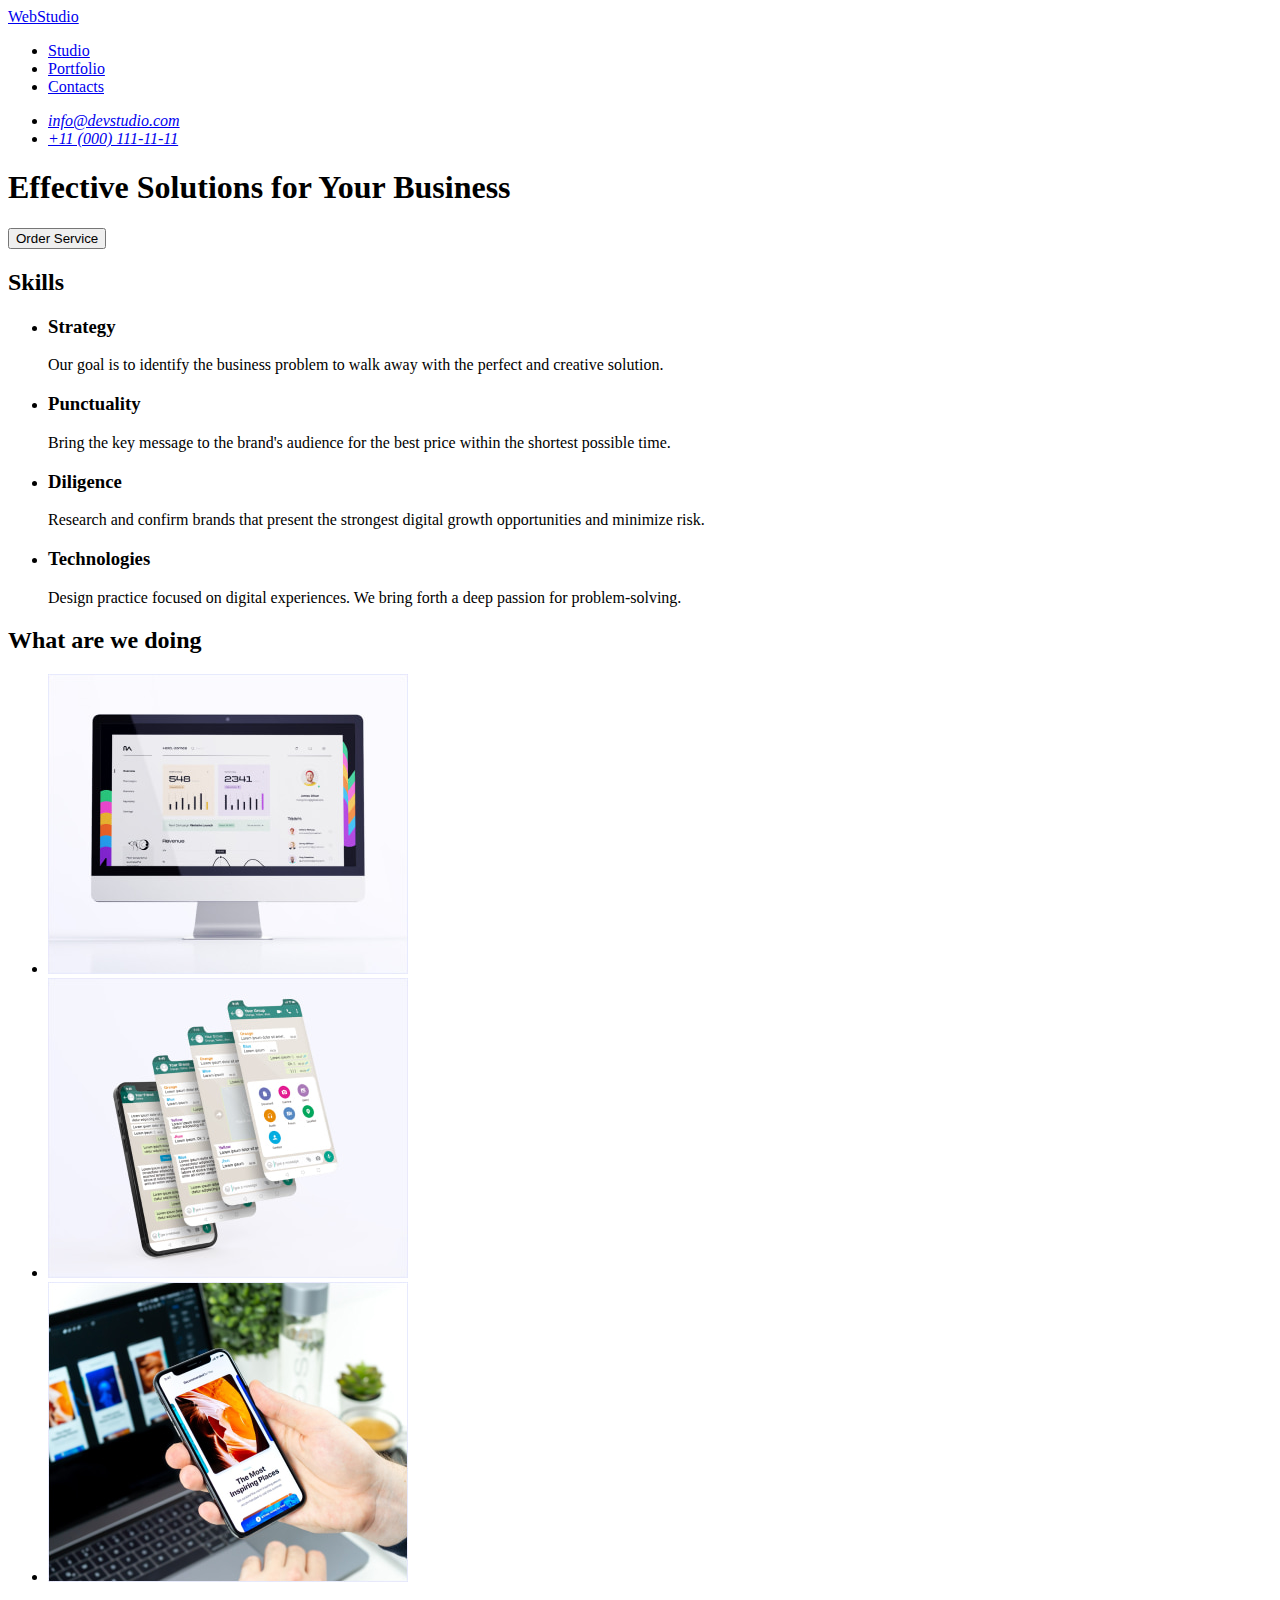
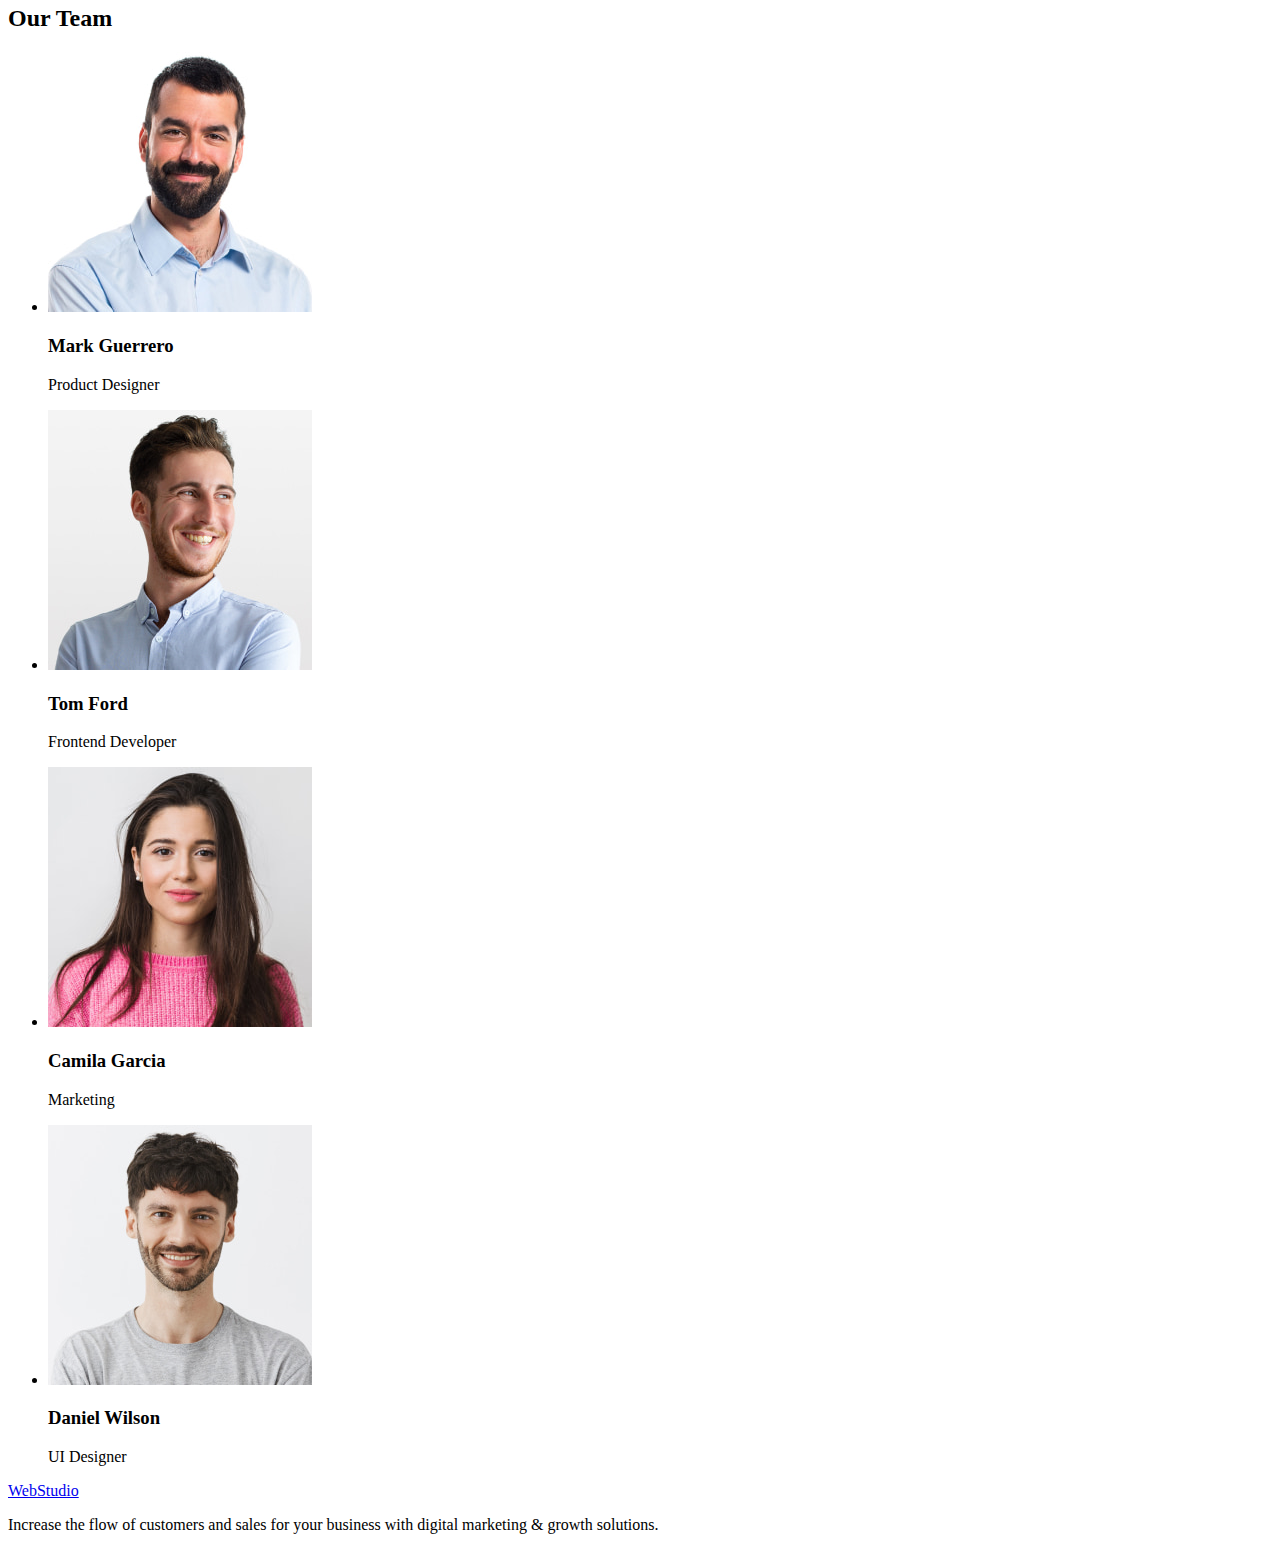
==== index.html @ 9add681d "Initial commit" ====
<!DOCTYPE html>
<html lang="en">
  <head>
    <meta charset="UTF-8" />
    <meta name="viewport" content="width=device-width, initial-scale=1.0" />
    <title>WebStudio</title>
  </head>
  <body>
    <!-- Шапка веб-сторінки -->
    <header>
      <!-- Menu nav -->

      <nav>
        <!-- Logo -->
        <a href="./index.html">WebStudio</a>

        <!-- Список навігації -->
        <ul>
          <li>
            <a href="#studio">Studio</a>
          </li>
          <li>
            <a href="#portfolio">Portfolio</a>
          </li>
          <li>
            <a href="#contacts">Contacts</a>
          </li>
        </ul>
      </nav>

      <!-- Contacts -->
      <address id="contacts">
        <ul>
          <li>
            <a href="mailto:info@devstudio.com">info@devstudio.com</a>
          </li>
          <li>
            <a href="tel:+110001111111">+11 (000) 111-11-11</a>
          </li>
        </ul>
      </address>
    </header>

    <!-- Основний контент -->

    <main>
      <!-- Секція 1-->
      <section>
        <h1 id="studio">Effective Solutions for Your Business</h1>
        <button type="button">Order Service</button>
      </section>

      <!-- Секція 2 -->
      <section>
        <h2>Skills</h2>
        <ul>
          <li>
            <h3>Strategy</h3>
            <p>
              Our goal is to identify the business problem to walk away with the
              perfect and creative solution.
            </p>
          </li>
          <li>
            <h3>Punctuality</h3>
            <p>
              Bring the key message to the brand's audience for the best price
              within the shortest possible time.
            </p>
          </li>
          <li>
            <h3>Diligence</h3>
            <p>
              Research and confirm brands that present the strongest digital
              growth opportunities and minimize risk.
            </p>
          </li>
          <li>
            <h3>Technologies</h3>
            <p>
              Design practice focused on digital experiences. We bring forth a
              deep passion for problem-solving.
            </p>
          </li>
        </ul>
      </section>

      <!-- Секція 3 -->
      <section>
        <h2 id="portfolio">What are we doing</h2>
        <ul>
          <li>
            <img
              src="./images/img-1.jpg"
              alt="Computer screen on a white background"
              width="360"
              height="300"
            />
          </li>
          <li>
            <img
              src="./images/img-2.jpg"
              alt="Mobile screen with multiple screen tabs"
              width="360"
              height="300"
            />
          </li>
          <li>
            <img
              src="./images/img-3.jpg"
              alt="Mobile phone screen on laptop background"
              width="360"
              height="300"
            />
          </li>
        </ul>
      </section>

      <!-- Секція 4 -->
      <section>
        <h2>Our Team</h2>
        <ul>
          <li>
            <img
              src="./images/Mark-Guerrero.jpg"
              alt="Mark Guerrero's photo"
              width="264"
              height="260"
            />
            <h3>Mark Guerrero</h3>
            <p>Product Designer</p>
          </li>
          <li>
            <img
              src="./images/Tom-Ford.jpg"
              alt="Tom Ford's photo"
              width="264"
              height="260"
            />
            <h3>Tom Ford</h3>
            <p>Frontend Developer</p>
          </li>
          <li>
            <img
              src="./images/Camila-Garcia.jpg"
              alt="Camila Garcia's photo"
              width="264"
              height="260"
            />
            <h3>Camila Garcia</h3>
            <p>Marketing</p>
          </li>
          <li>
            <img
              src="./images/Daniel-Wilson.jpg"
              alt="Daniel Wilson's photo"
              width="264"
              height="260"
            />
            <h3>Daniel Wilson</h3>
            <p>UI Designer</p>
          </li>
        </ul>
      </section>
    </main>

    <!-- Футер -->
    <footer>
      <a href="./index.html">WebStudio</a>
      <p>
        Increase the flow of customers and sales for your business with digital
        marketing & growth solutions.
      </p>
    </footer>
  </body>
</html>
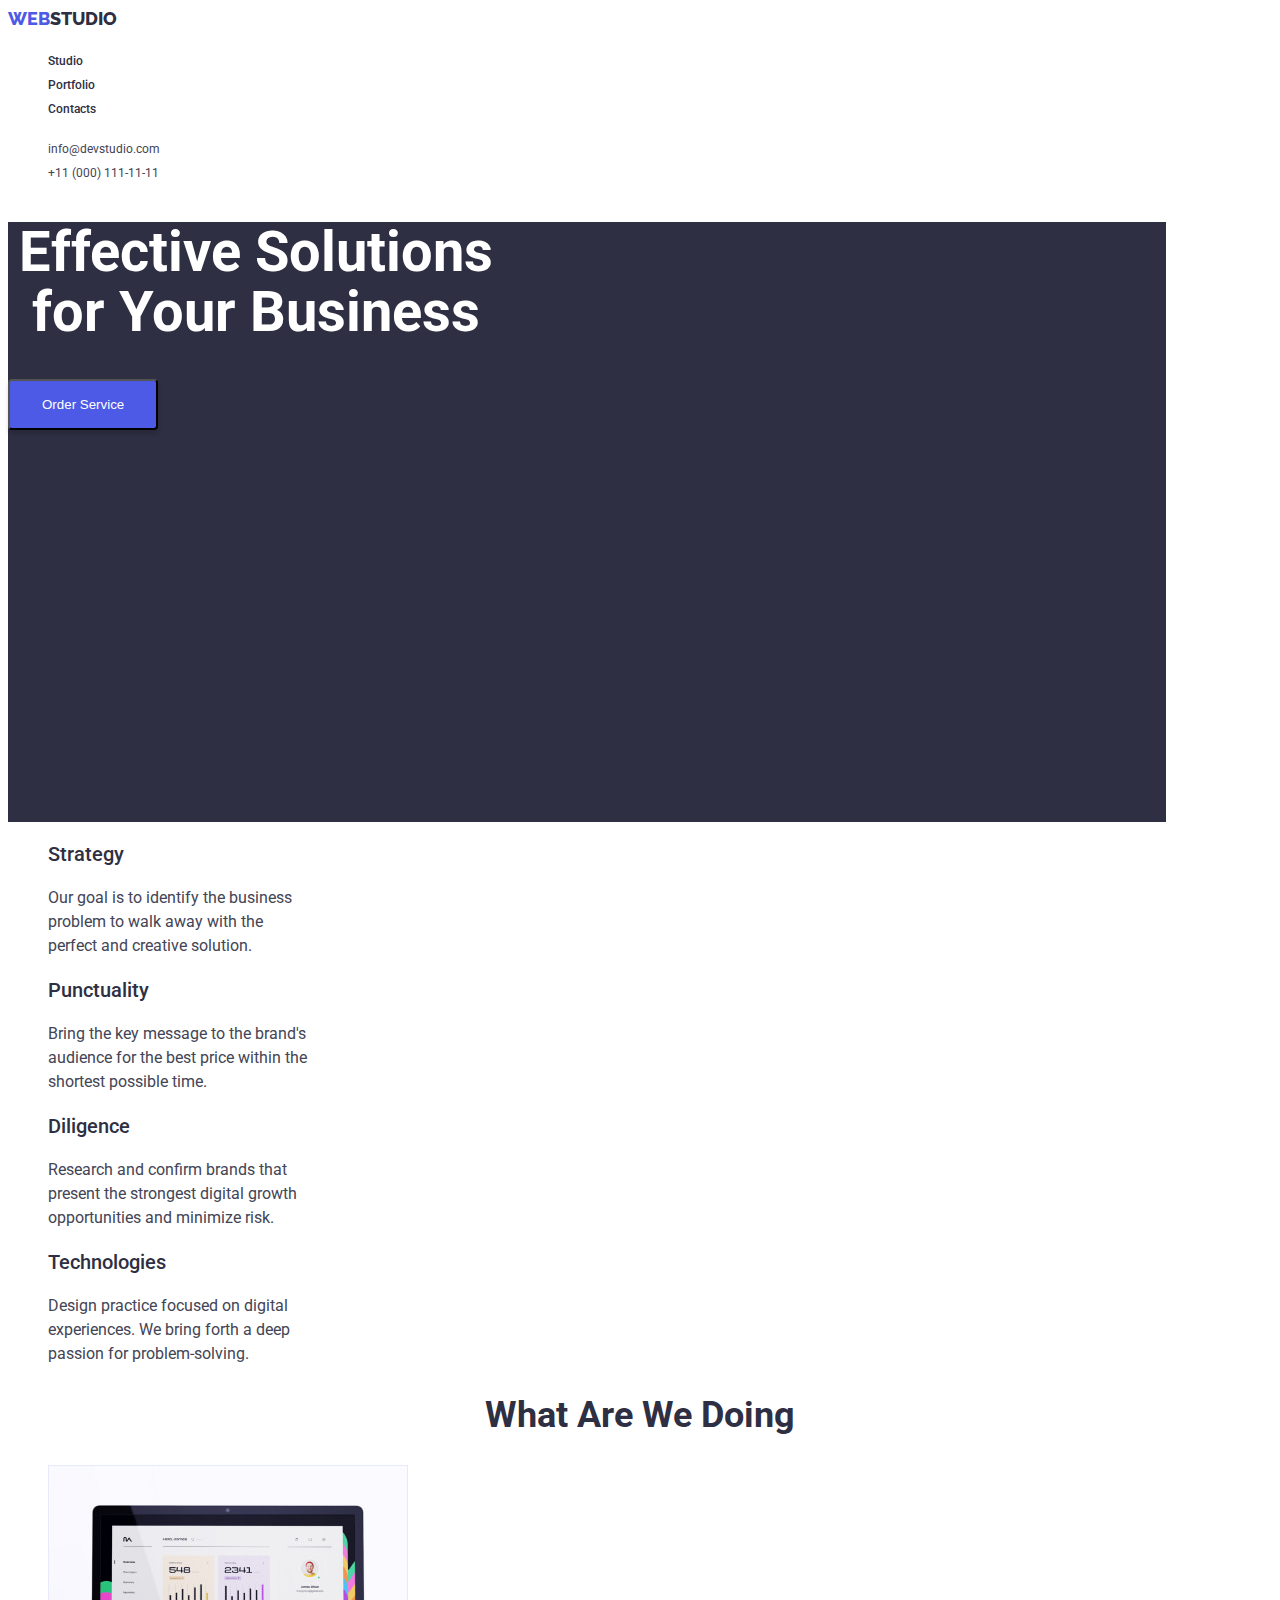
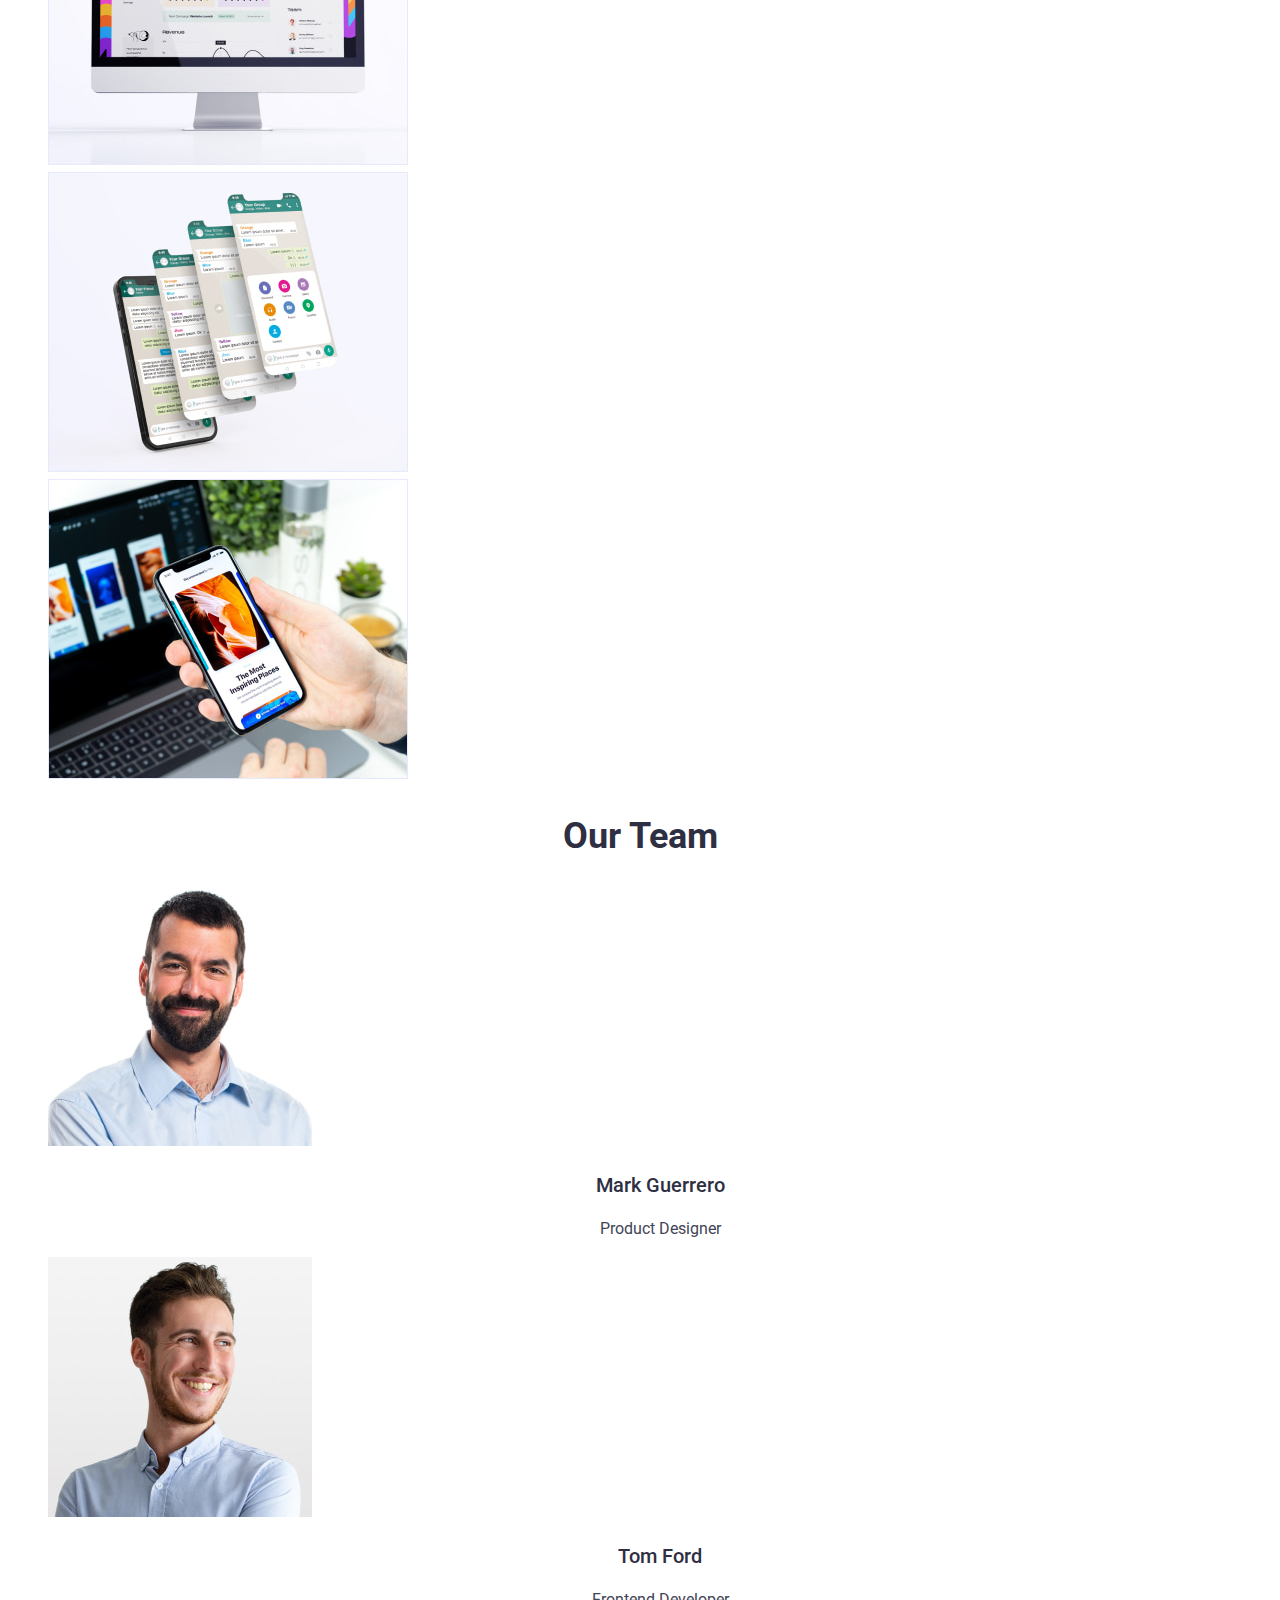
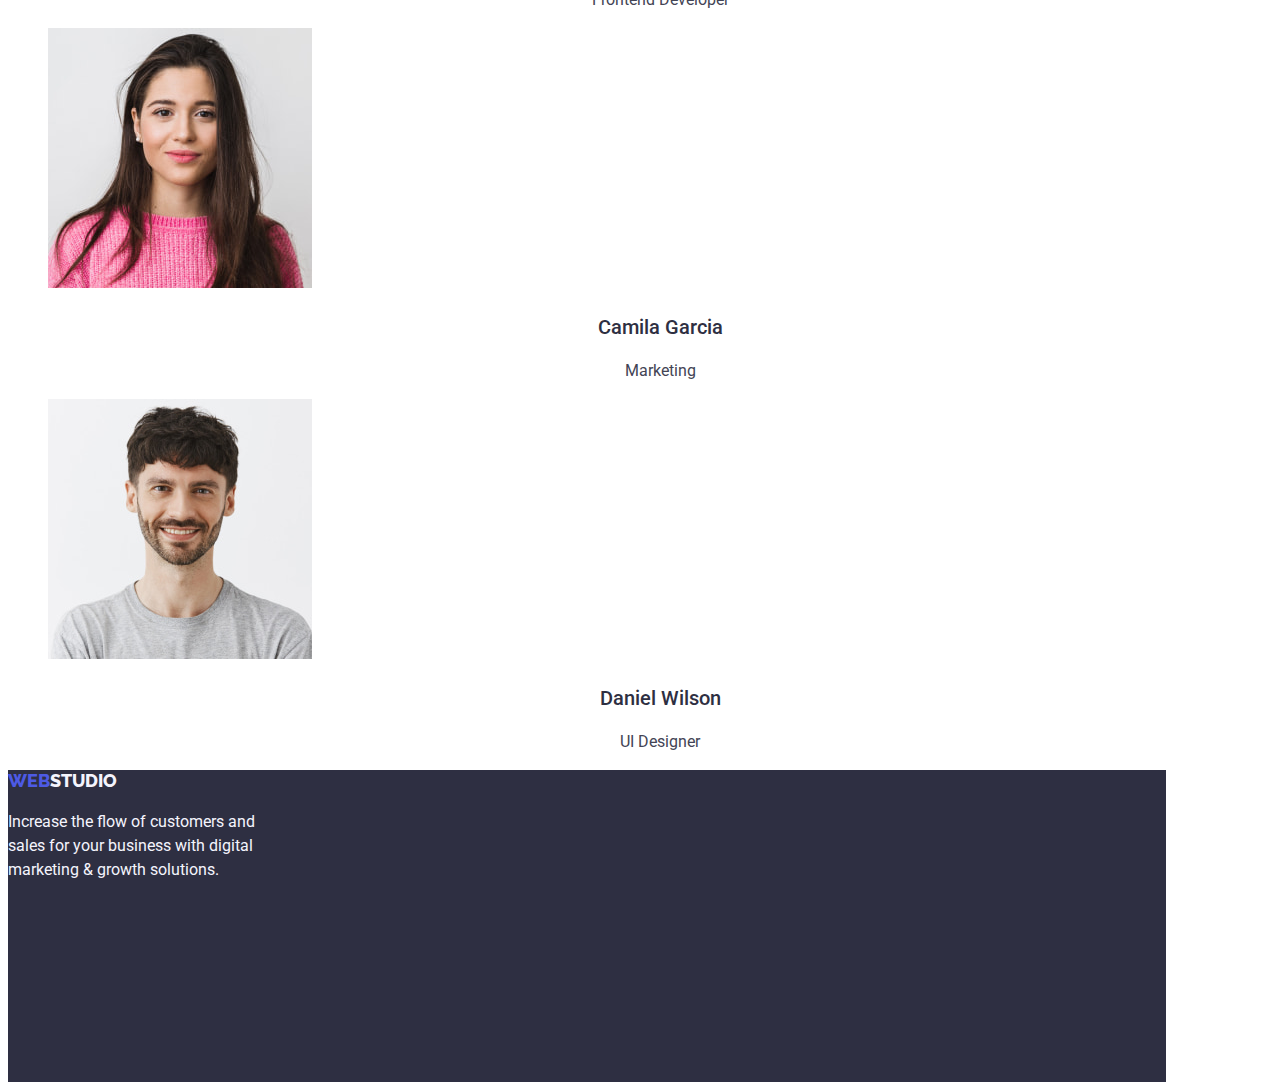
==== commit e443a2d7: "додали класи та стилі до index.html" ====
--- a/index.html
+++ b/index.html
@@ -4,80 +4,95 @@
     <meta charset="UTF-8" />
     <meta name="viewport" content="width=device-width, initial-scale=1.0" />
     <title>WebStudio</title>
+    <link rel="stylesheet" href="./css/styles.css" />
+    <link rel="preconnect" href="https://fonts.googleapis.com" />
+    <link rel="preconnect" href="https://fonts.gstatic.com" crossorigin />
+    <link
+      href="https://fonts.googleapis.com/css2?family=Roboto:wght@400;500;700&display=swap"
+      rel="stylesheet"
+    />
+    <link
+      href="https://fonts.googleapis.com/css2?family=Raleway:wght@800&family=Roboto:wght@400;500;700&display=swap"
+      rel="stylesheet"
+    />
   </head>
   <body>
-    <!-- Шапка веб-сторінки -->
+    <!-- Header section -->
     <header>
       <!-- Menu nav -->
 
-      <nav>
+      <nav class="header-nav">
         <!-- Logo -->
-        <a href="./index.html">WebStudio</a>
+        <a class="logo link" href="./index.html"
+          >Web<span class="logo-dark">Studio</span>
+        </a>
 
         <!-- Список навігації -->
-        <ul>
-          <li>
-            <a href="#studio">Studio</a>
-          </li>
-          <li>
-            <a href="#portfolio">Portfolio</a>
-          </li>
-          <li>
-            <a href="#contacts">Contacts</a>
+        <ul class="nav-list list">
+          <li class="nav-list-item">
+            <a class="nav-list-link link" href="#studio">Studio</a>
+          </li>
+          <li class="nav-list-item">
+            <a class="nav-list-link link" href="#portfolio">Portfolio</a>
+          </li>
+          <li class="nav-list-item">
+            <a class="nav-list-link link" href="#contacts">Contacts </a>
           </li>
         </ul>
       </nav>
 
       <!-- Contacts -->
-      <address id="contacts">
-        <ul>
-          <li>
-            <a href="mailto:info@devstudio.com">info@devstudio.com</a>
-          </li>
-          <li>
-            <a href="tel:+110001111111">+11 (000) 111-11-11</a>
+      <address class="header-address">
+        <ul class="address-list list">
+          <li class="address-list-item">
+            <a class="address-item-mail link" href="mailto:info@devstudio.com"
+              >info@devstudio.com
+            </a>
+          </li>
+          <li class="address-list-item">
+            <a class="address-item-tel link" href="tel:+110001111111"
+              >+11 (000) 111-11-11</a
+            >
           </li>
         </ul>
       </address>
     </header>
 
-    <!-- Основний контент -->
-
     <main>
-      <!-- Секція 1-->
-      <section>
-        <h1 id="studio">Effective Solutions for Your Business</h1>
-        <button type="button">Order Service</button>
-      </section>
-
-      <!-- Секція 2 -->
-      <section>
-        <h2>Skills</h2>
-        <ul>
-          <li>
-            <h3>Strategy</h3>
-            <p>
+      <!-- Hero section -->
+      <section class="hero-section">
+        <h1 class="hero-title">Effective Solutions for Your Business</h1>
+        <button class="hero-btn" type="button">Order Service</button>
+      </section>
+
+      <!--Skills section-->
+      <section class="skills-section">
+        <h2 class="skills-title">Skills</h2>
+        <ul class="skills-list list">
+          <li class="skills-list-item">
+            <h3 class="skills-list-subtitle">Strategy</h3>
+            <p class="skills-list-desc">
               Our goal is to identify the business problem to walk away with the
               perfect and creative solution.
             </p>
           </li>
-          <li>
-            <h3>Punctuality</h3>
-            <p>
+          <li class="skills-list-item">
+            <h3 class="skills-list-subtitle">Punctuality</h3>
+            <p class="skills-list-desc">
               Bring the key message to the brand's audience for the best price
               within the shortest possible time.
             </p>
           </li>
-          <li>
-            <h3>Diligence</h3>
-            <p>
+          <li class="skills-list-item">
+            <h3 class="skills-list-subtitle">Diligence</h3>
+            <p class="skills-list-desc">
               Research and confirm brands that present the strongest digital
               growth opportunities and minimize risk.
             </p>
           </li>
-          <li>
-            <h3>Technologies</h3>
-            <p>
+          <li class="skills-list-item">
+            <h3 class="skills-list-subtitle">Technologies</h3>
+            <p class="skills-list-desc">
               Design practice focused on digital experiences. We bring forth a
               deep passion for problem-solving.
             </p>
@@ -85,28 +100,31 @@
         </ul>
       </section>
 
-      <!-- Секція 3 -->
-      <section>
-        <h2 id="portfolio">What are we doing</h2>
-        <ul>
-          <li>
-            <img
+      <!-- Products section -->
+      <section class="products-section">
+        <h2 class="products-title">What are we doing</h2>
+        <ul class="products-list list">
+          <li class="products-list-item">
+            <img
+              class="products-list-img"
               src="./images/img-1.jpg"
               alt="Computer screen on a white background"
               width="360"
               height="300"
             />
           </li>
-          <li>
-            <img
+          <li class="products-list-item">
+            <img
+              class="products-list-img"
               src="./images/img-2.jpg"
               alt="Mobile screen with multiple screen tabs"
               width="360"
               height="300"
             />
           </li>
-          <li>
-            <img
+          <li class="products-list-item">
+            <img
+              class="products-list-img"
               src="./images/img-3.jpg"
               alt="Mobile phone screen on laptop background"
               width="360"
@@ -116,58 +134,65 @@
         </ul>
       </section>
 
-      <!-- Секція 4 -->
-      <section>
-        <h2>Our Team</h2>
-        <ul>
-          <li>
-            <img
+      <!-- Team section -->
+      <section class="team-section">
+        <h2 class="team-title">Our Team</h2>
+        <ul class="team-list list">
+          <li class="team-list-item">
+            <img
+              class="team-list-img"
               src="./images/Mark-Guerrero.jpg"
               alt="Mark Guerrero's photo"
               width="264"
               height="260"
             />
-            <h3>Mark Guerrero</h3>
-            <p>Product Designer</p>
-          </li>
-          <li>
-            <img
+            <h3 class="team-list-subtitle">Mark Guerrero</h3>
+            <p class="team-list-desc">Product Designer</p>
+          </li>
+          <li class="team-list-item">
+            <img
+              class="team-list-img"
               src="./images/Tom-Ford.jpg"
               alt="Tom Ford's photo"
               width="264"
               height="260"
             />
-            <h3>Tom Ford</h3>
-            <p>Frontend Developer</p>
-          </li>
-          <li>
-            <img
+            <h3 class="team-list-subtitle">Tom Ford</h3>
+            <p class="team-list-desc">Frontend Developer</p>
+          </li>
+          <li class="team-list-item">
+            <img
+              class="team-list-img"
               src="./images/Camila-Garcia.jpg"
               alt="Camila Garcia's photo"
               width="264"
               height="260"
             />
-            <h3>Camila Garcia</h3>
-            <p>Marketing</p>
-          </li>
-          <li>
-            <img
+            <h3 class="team-list-subtitle">Camila Garcia</h3>
+            <p class="team-list-desc">Marketing</p>
+          </li>
+          <li class="team-list-item">
+            <img
+              class="team-list-img"
               src="./images/Daniel-Wilson.jpg"
               alt="Daniel Wilson's photo"
               width="264"
               height="260"
             />
-            <h3>Daniel Wilson</h3>
-            <p>UI Designer</p>
+            <h3 class="team-list-subtitle">Daniel Wilson</h3>
+            <p class="team-list-desc">UI Designer</p>
           </li>
         </ul>
       </section>
     </main>
 
-    <!-- Футер -->
-    <footer>
-      <a href="./index.html">WebStudio</a>
-      <p>
+    <!-- Footer section -->
+    <footer class="footer-section">
+      <!-- Logo -->
+      <a class="logo link" href="./index.html"
+        >Web<span class="logo-light">Studio</span>
+      </a>
+      <p class="footer-desc">
         Increase the flow of customers and sales for your business with digital
         marketing & growth solutions.
       </p>
--- a/css/styles.css
+++ b/css/styles.css
@@ -0,0 +1,225 @@
+:root {
+    --iris: #4D5AE5;
+    --ocean: #404BBF;
+    --navy-blue: #2E2F42;
+    --green: #31D0AA;
+    --slate: #434455;
+    --light-slate: #8E8F99;
+    --corn-flower: #E7E9FC;
+    --cloud: #F4F4FD;
+    --navy-blue-modal: #2E2F42;
+    --grey: #2E2F42;
+    --white: #FFFFFF;
+    --dairy: #FCFCFC;
+}
+
+/* Base styles */
+body {
+    font-family: "Roboto", sans-serif;
+    color: var(--navy-blue);
+    background-color: var(--white);
+    font-style: normal;
+    font-weight: regular;
+    font-size: 16px;
+    line-height: 24px;
+    letter-spacing: 2%;
+}
+
+.link {
+    text-decoration: none;
+    color: currentColor;
+    font-size: 12px;
+    line-height: 16px;
+    letter-spacing: 4%;
+}
+
+.list{
+    list-style: none;
+}
+/* HEADER */
+
+    /* Navigation */
+
+.header-nav {
+
+}
+    /* Logo */
+
+.logo {
+    color: var(--iris);
+    font-family: Raleway, sans-serif;
+    font-size: 18px;
+    font-style: normal;
+    font-weight: 800;
+    line-height: 21px;
+    letter-spacing: 1.17;
+    text-transform: uppercase;
+}
+
+.logo-dark {
+    color: var(--navy-blue);
+}
+
+.logo-light {
+    color: var(--cloud);
+}
+
+    /* Navigation list */
+
+.nav-list-item {
+    color: var(--navy-blue);
+    font-weight: 500;
+    letter-spacing: 1.5;
+}
+
+.nav-list-link:hover, .nav-list-link:focus {
+    color: var(--ocean);
+    text-decoration: underline;
+}
+
+    /* Contacts */
+
+.header-address {
+     color: var(--slate);
+    letter-spacing: 1.5;
+    font-style: normal;
+}
+
+.address-list {}
+
+.address-list-item {}
+
+.address-item-mail:hover, .address-item-mail:focus {
+    color: var(--ocean, #404BBF);
+}
+
+.address-item-tel:hover, .address-item-tel:focus {
+    color: var(--ocean, #404BBF);
+}
+
+/* MAIN */
+
+    /* Hero section */
+
+.hero-section {
+    background-color: var(--navy-blue);
+    width: 1158px;
+    height: 600px;
+    flex-shrink: 0;
+}
+    
+.hero-title {
+    width: 496px;
+    color: var(--white);
+    text-align: center;
+    font-size: 56px;
+    font-weight: 700;
+    line-height: 60px;
+    letter-spacing: 1.07;
+}
+    
+.hero-btn {
+    color: var(--white);
+    font-weight: 500;
+    letter-spacing: 1.5;
+    padding: 16px 32px;
+    border-radius: 4px;
+    background: var(--iris);
+    box-shadow: 0px 4px 4px 0px rgba(0, 0, 0, 0.15);
+}
+
+.hero-btn:hover, .hero-btn:focus {
+    background: var(--ocean);
+}
+
+    /* Skills section */
+
+.skills-section {
+    
+}
+
+.skills-title {
+    display: none;
+}
+
+.skills-list { }
+
+.skills-list-item {
+    width: 264px;
+}
+
+.skills-list-subtitle {
+    font-size: 20px;
+    font-weight: 500;
+    letter-spacing: 1.2;
+}
+
+.skills-list-desc {
+    color: var(--slate);
+    letter-spacing: 1.5;
+}
+
+    /* Products section */
+
+.products-section {}
+
+.products-title {
+    text-align: center;
+    font-size: 36px;
+    font-weight: 700;
+    line-height: 40px;
+    letter-spacing: 1.11;
+    text-transform: capitalize;
+}
+
+.products-list {}
+
+.products-list-item {}
+
+.products-list-img {}
+
+/* Team section */
+
+.team-section {}
+
+.team-title {
+    text-align: center;
+    font-size: 36px;
+    font-weight: 700;
+    line-height: 40px;
+    letter-spacing: 1.11;
+    text-transform: capitalize;
+}
+
+.team-list {}
+
+.team-list-item {}
+
+.team-list-img {}
+
+.team-list-subtitle {
+    text-align: center;
+    font-size: 20px;
+    font-weight: 500;
+    letter-spacing: 1.2;
+}
+
+.team-list-desc {
+    color: var(--slate);
+    text-align: center;
+    letter-spacing: 1.5;
+}
+
+/* FOOTER */
+.footer-section {
+    background: var(--navy-blue);
+    width: 1158px;
+    height: 312px;
+    flex-shrink: 0;
+}
+
+.footer-desc {
+    width: 264px;
+    color: var(--cloud);
+        letter-spacing: 1.5;
+}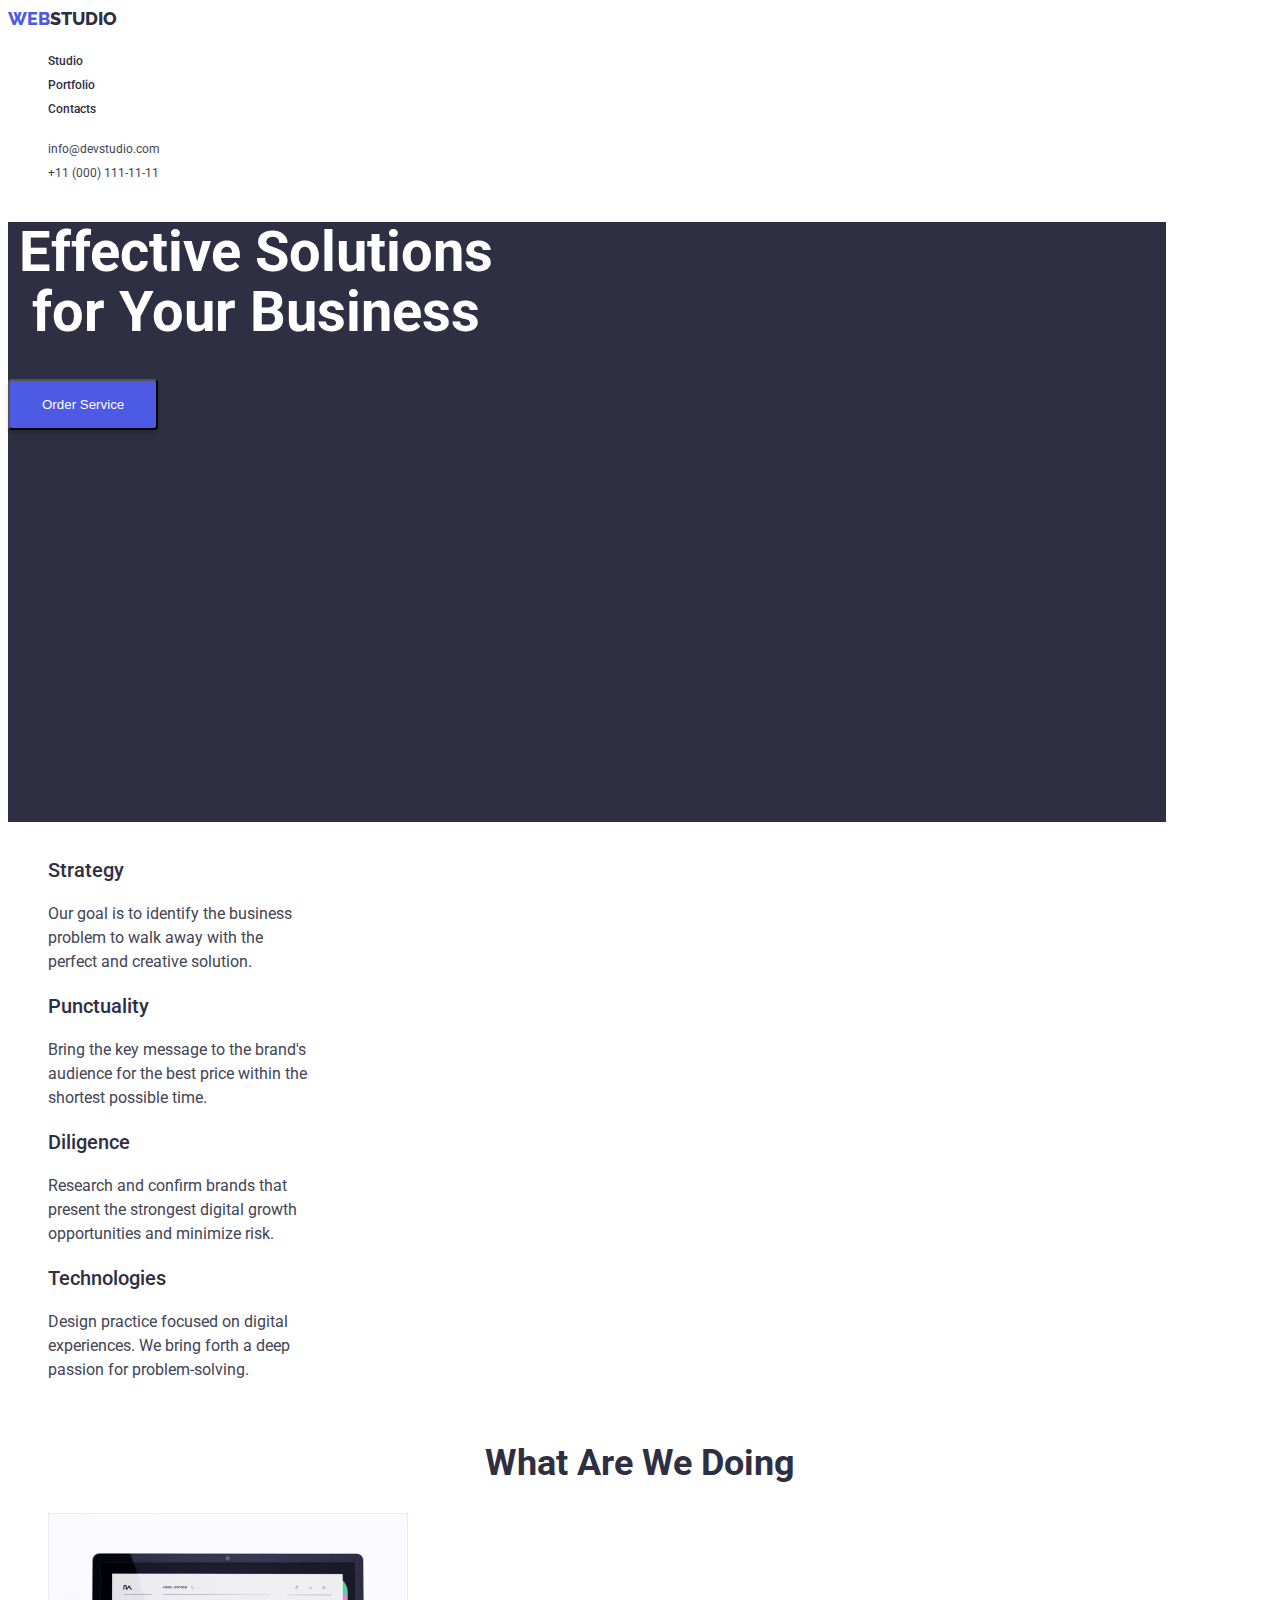
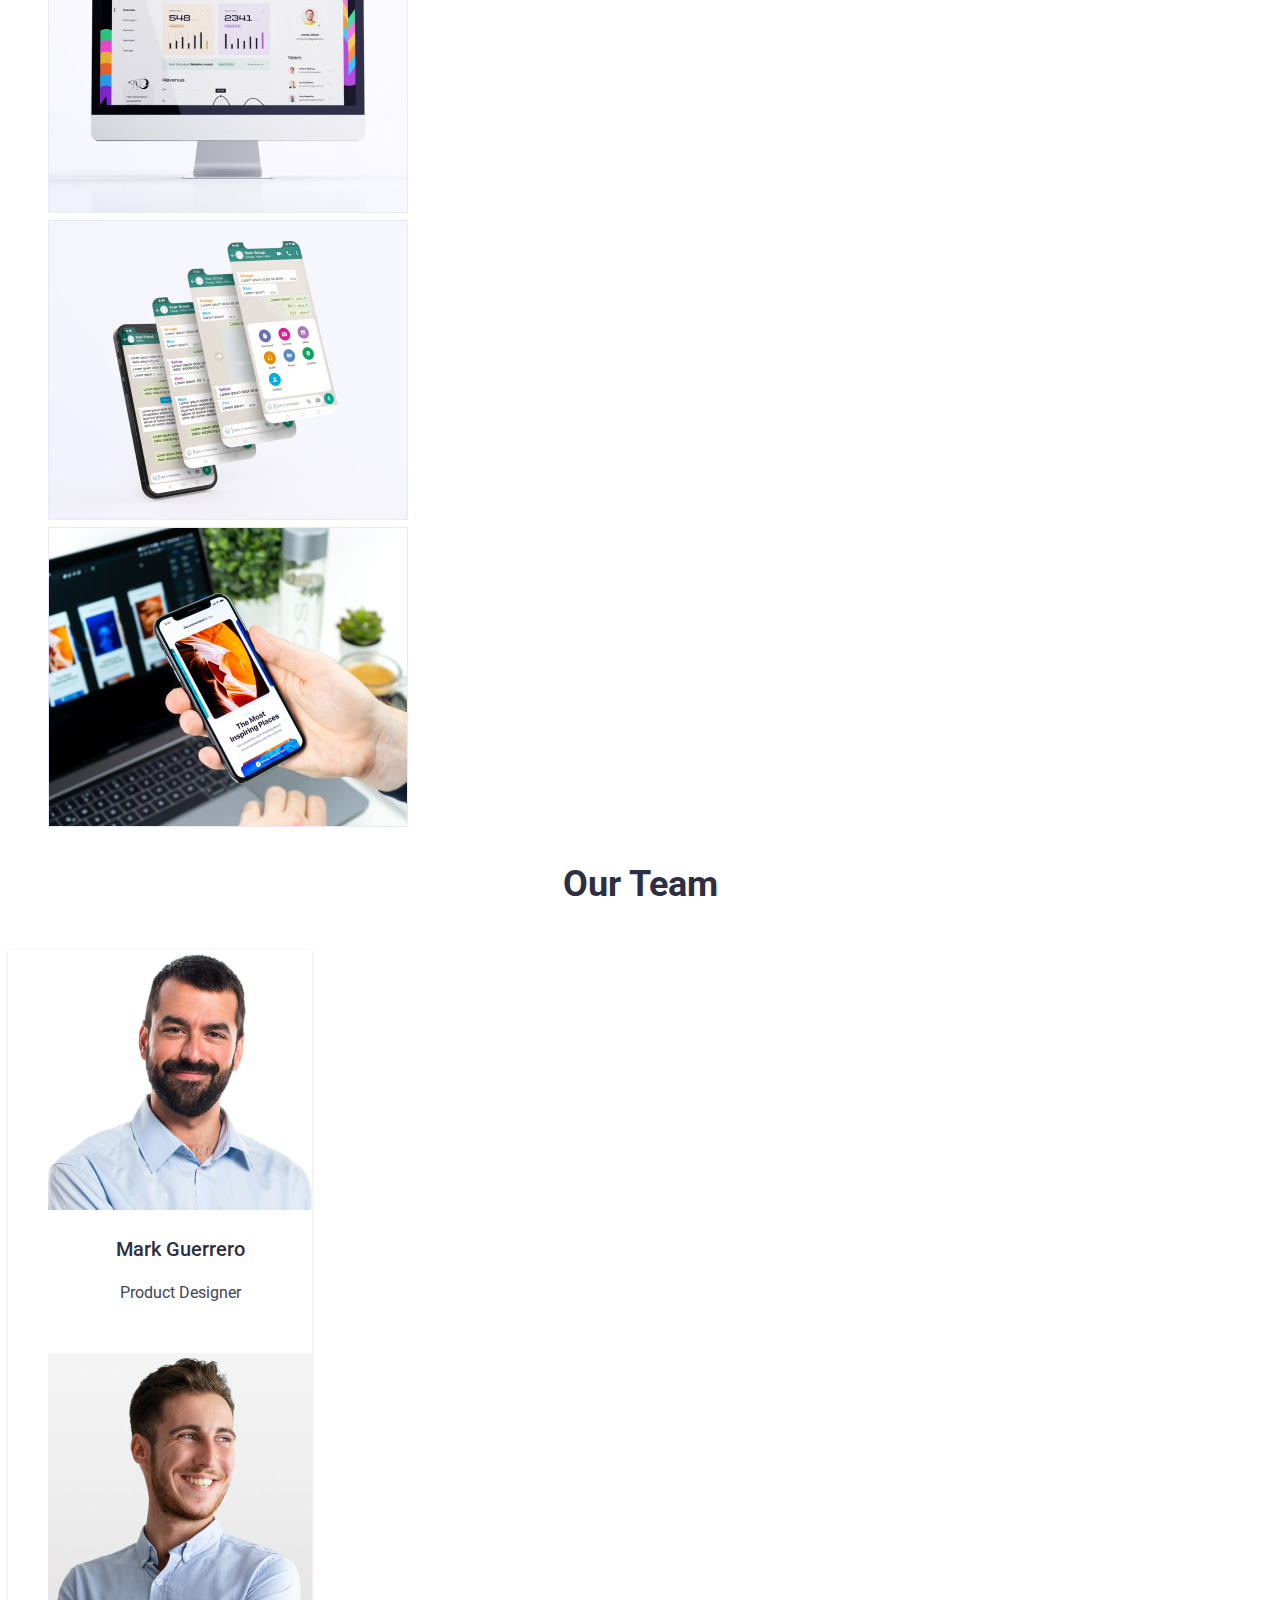
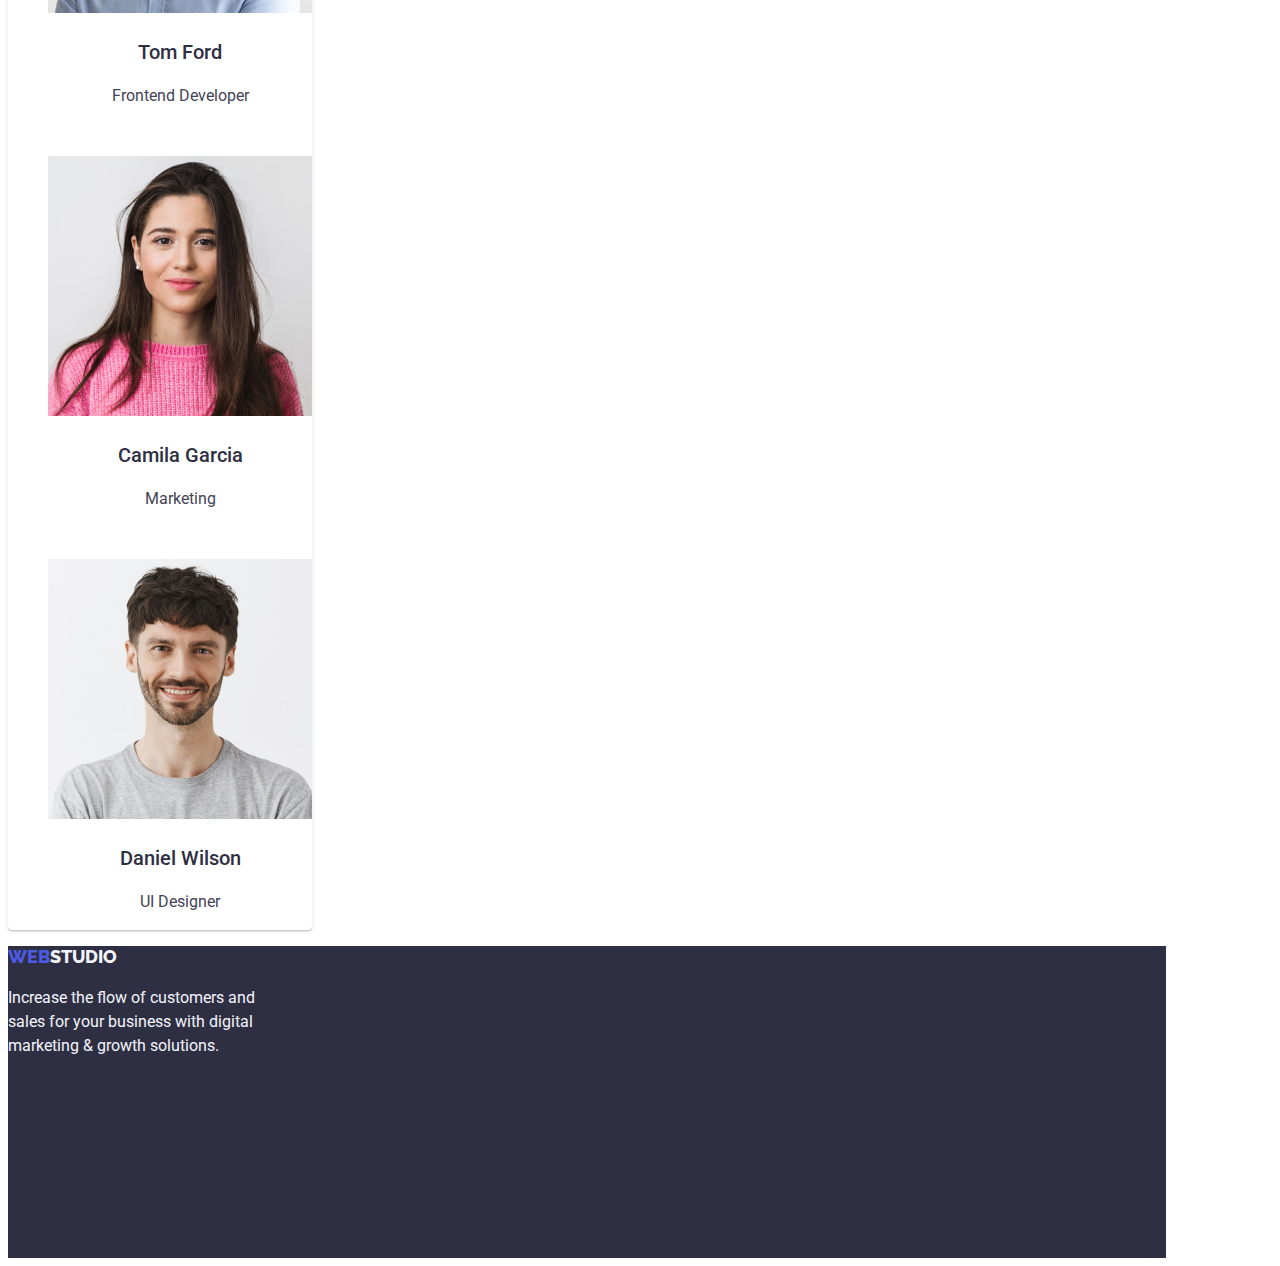
==== commit 0d661665: "додали навігацію" ====
--- a/index.html
+++ b/index.html
@@ -60,7 +60,7 @@
 
     <main>
       <!-- Hero section -->
-      <section class="hero-section">
+      <section class="hero-section" id="studio">
         <h1 class="hero-title">Effective Solutions for Your Business</h1>
         <button class="hero-btn" type="button">Order Service</button>
       </section>
--- a/css/styles.css
+++ b/css/styles.css
@@ -119,13 +119,19 @@
 }
     
 .hero-btn {
-    color: var(--white);
-    font-weight: 500;
-    letter-spacing: 1.5;
+    display: inline-flex;
     padding: 16px 32px;
+    align-items: flex-start;
+    gap: 10px;
     border-radius: 4px;
     background: var(--iris);
     box-shadow: 0px 4px 4px 0px rgba(0, 0, 0, 0.15);
+     color: var(--white);
+    font-weight: 500;
+    letter-spacing: 1.5;
+    padding: 16px 32px;
+    border-radius: 4px;
+   
 }
 
 .hero-btn:hover, .hero-btn:focus {
@@ -135,7 +141,11 @@
     /* Skills section */
 
 .skills-section {
-    
+    display: flex;
+    width: 264px;
+    flex-direction: column;
+    align-items: flex-start;
+    gap: 8px;
 }
 
 .skills-title {
@@ -191,7 +201,17 @@
     text-transform: capitalize;
 }
 
-.team-list {}
+.team-list {
+    display: inline-flex;
+    padding-bottom: 0px;
+    flex-direction: column;
+    justify-content: center;
+    align-items: center;
+    gap: 32px;
+    border-radius: 0px 0px 4px 4px;
+    background: var(--white);
+    box-shadow: 0px 2px 1px 0px rgba(46, 47, 66, 0.08), 0px 1px 1px 0px rgba(46, 47, 66, 0.16), 0px 1px 6px 0px rgba(46, 47, 66, 0.08);
+}
 
 .team-list-item {}
 
@@ -208,6 +228,98 @@
     color: var(--slate);
     text-align: center;
     letter-spacing: 1.5;
+}
+
+/* PORTFOLIO */
+
+.portfolio-section {}
+
+    /* Buttons */
+
+.portfolio-btn-list {
+    background: var(--white);
+}
+
+.portfolio-btn {
+    background: var(--cloud);
+    padding: 12px 24px;
+    display: flex;
+    justify-content: center;
+    align-items: center;
+    border-radius: 4px;
+    border: 1px solid var(--corn-flower);
+    background: var(--cloud);
+    color: var(--iris);
+    text-align: center;
+    font-family: Roboto;
+    font-size: 16px;
+    font-style: normal;
+    font-weight: 500;
+    line-height: 24px;
+    letter-spacing: 1.5;
+}
+
+.portfolio-btn-all:hover, .portfolio-btn-all:focus {
+    background: var(--ocean);
+    color: var(--white);
+    box-shadow: 0px 2px 2px 0px rgba(0, 0, 0, 0.12), 0px 2px 1px 0px rgba(0, 0, 0, 0.08), 0px 3px 1px 0px rgba(0, 0, 0, 0.10);
+}
+
+.portfolio-btn-site:hover, .portfolio-btn-site:focus {
+    background: var(--ocean);
+    color: var(--white);
+    box-shadow: 0px 2px 2px 0px rgba(0, 0, 0, 0.12), 0px 2px 1px 0px rgba(0, 0, 0, 0.08), 0px 3px 1px 0px rgba(0, 0, 0, 0.10);
+}
+
+.portfolio-btn-app:hover, .portfolio-btn-app:focus {
+    background: var(--ocean);
+    color: var(--white);
+    box-shadow: 0px 2px 2px 0px rgba(0, 0, 0, 0.12), 0px 2px 1px 0px rgba(0, 0, 0, 0.08), 0px 3px 1px 0px rgba(0, 0, 0, 0.10);
+}
+
+.portfolio-btn-design:hover, .portfolio-btn-design:focus {
+    background: var(--ocean);
+    color: var(--white);
+    box-shadow: 0px 2px 2px 0px rgba(0, 0, 0, 0.12), 0px 2px 1px 0px rgba(0, 0, 0, 0.08), 0px 3px 1px 0px rgba(0, 0, 0, 0.10);
+}
+
+.portfolio-btn-marketing:hover, .portfolio-btn-marketing:focus {
+    background: var(--ocean);
+    color: var(--white);
+    box-shadow: 0px 2px 2px 0px rgba(0, 0, 0, 0.12), 0px 2px 1px 0px rgba(0, 0, 0, 0.08), 0px 3px 1px 0px rgba(0, 0, 0, 0.10);
+}
+
+    /* Portfolio photos */
+
+.portfolio-list {}
+
+.portfolio-list-item {
+    display: flex;
+    width: 360px;
+    height: 420px;
+    padding-bottom: 0px;
+    flex-direction: column;
+    align-items: flex-start;
+    gap: 32px;
+    flex-shrink: 0;
+    border: 1px solid var(--corn-flower);
+    background: var(--white);
+}
+
+.portfolio-list-link {}
+
+.portfolio-list-img {}
+
+.portfolio-list-title {
+        font-size: 20px;
+        font-weight: 500;
+        line-height: 24px;
+        letter-spacing: 1.2;
+}
+
+.portfolio-list-desc {
+    color: var(--slate);
+        letter-spacing: 1.5;
 }
 
 /* FOOTER */
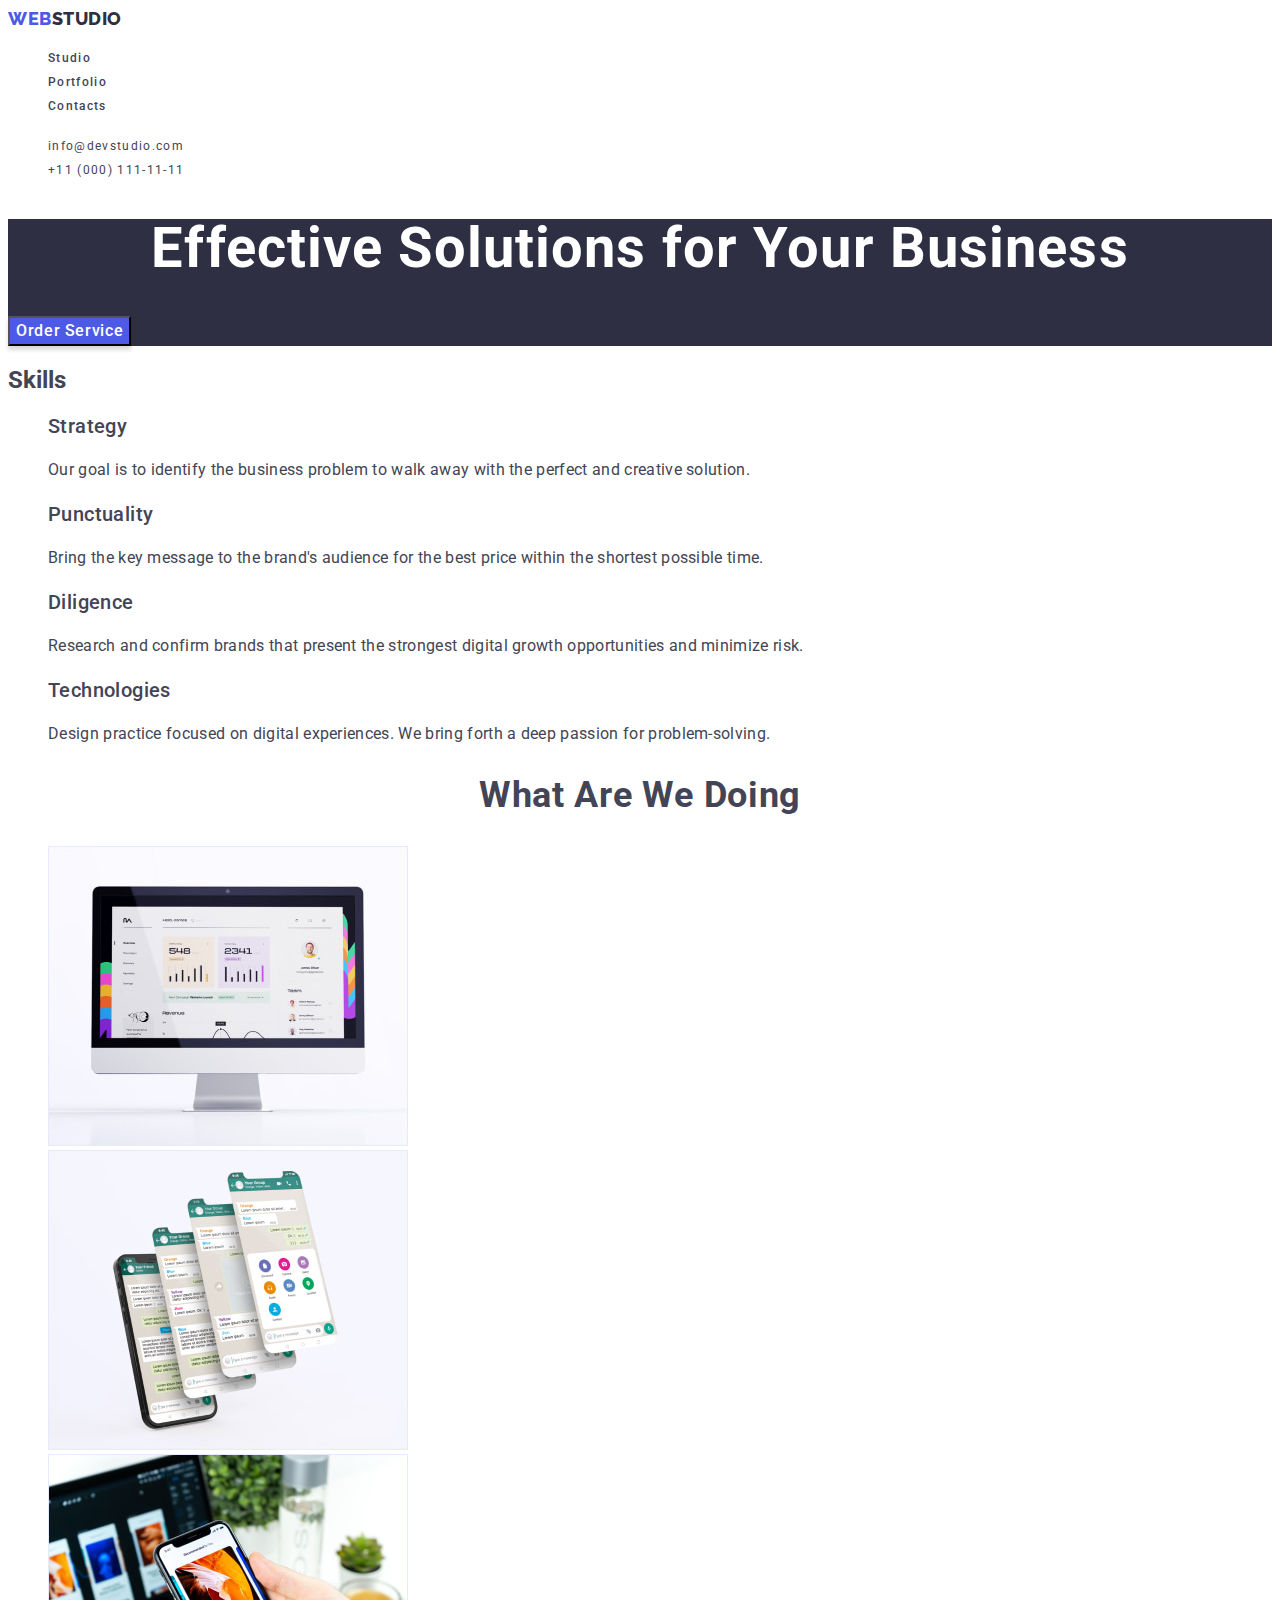
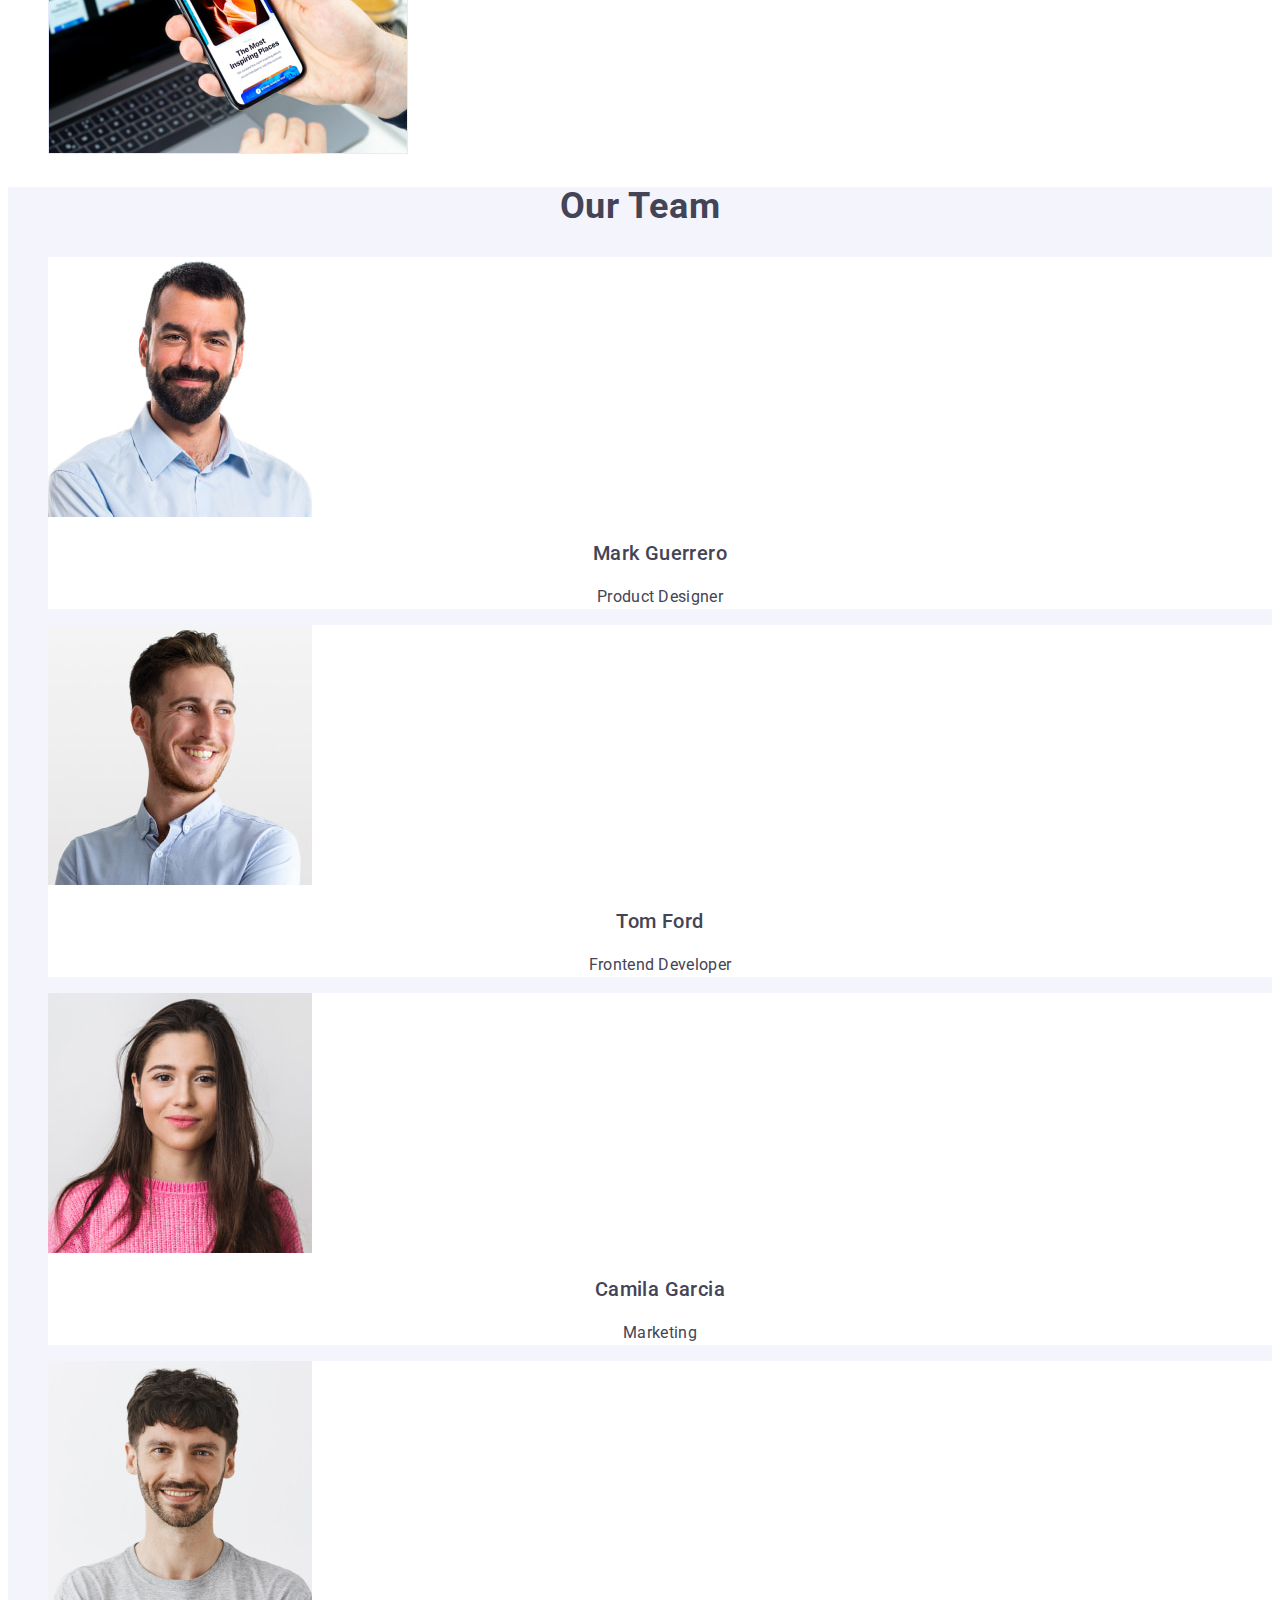
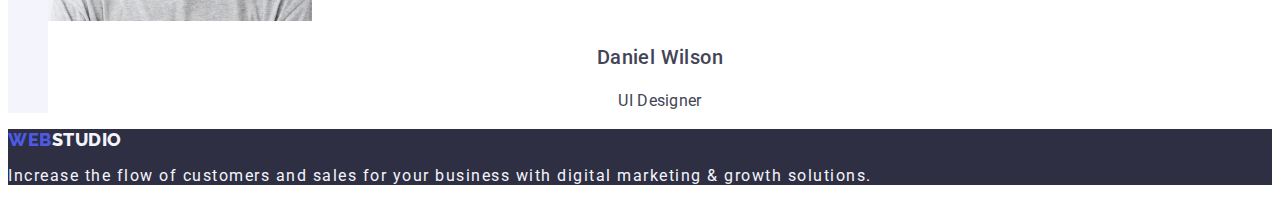
==== commit d03332cf: "виправлені деякі помилки (після перевірки ДЗ)" ====
--- a/index.html
+++ b/index.html
@@ -30,13 +30,13 @@
         <!-- Список навігації -->
         <ul class="nav-list list">
           <li class="nav-list-item">
-            <a class="nav-list-link link" href="#studio">Studio</a>
+            <a class="nav-list-link link" href="./index.html">Studio</a>
           </li>
           <li class="nav-list-item">
-            <a class="nav-list-link link" href="#portfolio">Portfolio</a>
+            <a class="nav-list-link link" href="./portfolio.html">Portfolio</a>
           </li>
           <li class="nav-list-item">
-            <a class="nav-list-link link" href="#contacts">Contacts </a>
+            <a class="nav-list-link link" href="">Contacts </a>
           </li>
         </ul>
       </nav>
@@ -45,12 +45,12 @@
       <address class="header-address">
         <ul class="address-list list">
           <li class="address-list-item">
-            <a class="address-item-mail link" href="mailto:info@devstudio.com"
+            <a class="address-item-link link" href="mailto:info@devstudio.com"
               >info@devstudio.com
             </a>
           </li>
           <li class="address-list-item">
-            <a class="address-item-tel link" href="tel:+110001111111"
+            <a class="address-item-link link" href="tel:+110001111111"
               >+11 (000) 111-11-11</a
             >
           </li>
@@ -60,7 +60,7 @@
 
     <main>
       <!-- Hero section -->
-      <section class="hero-section" id="studio">
+      <section class="hero-section">
         <h1 class="hero-title">Effective Solutions for Your Business</h1>
         <button class="hero-btn" type="button">Order Service</button>
       </section>
--- a/css/styles.css
+++ b/css/styles.css
@@ -16,13 +16,11 @@
 /* Base styles */
 body {
     font-family: "Roboto", sans-serif;
-    color: var(--navy-blue);
+    color: var(--slate);
     background-color: var(--white);
     font-style: normal;
-    font-weight: regular;
-    font-size: 16px;
-    line-height: 24px;
-    letter-spacing: 2%;
+    font-weight: 400;
+    font-size: 16px;
 }
 
 .link {
@@ -30,7 +28,7 @@
     color: currentColor;
     font-size: 12px;
     line-height: 16px;
-    letter-spacing: 4%;
+    letter-spacing: 1.33px;
 }
 
 .list{
@@ -51,8 +49,8 @@
     font-size: 18px;
     font-style: normal;
     font-weight: 800;
-    line-height: 21px;
-    letter-spacing: 1.17;
+    line-height: 1.17;
+    letter-spacing: 0.03em;
     text-transform: uppercase;
 }
 
@@ -65,12 +63,14 @@
 }
 
     /* Navigation list */
-
-.nav-list-item {
+.nav-list {
+    font-size: 16px;
+    line-height: 1.5;
+    letter-spacing: 0.02em
     color: var(--navy-blue);
     font-weight: 500;
-    letter-spacing: 1.5;
-}
+}
+.nav-list-item {}
 
 .nav-list-link:hover, .nav-list-link:focus {
     color: var(--ocean);
@@ -80,20 +80,18 @@
     /* Contacts */
 
 .header-address {
-     color: var(--slate);
-    letter-spacing: 1.5;
+    font-size: 16px;
+    color: var(--slate);
+    line-height: 1.5;
     font-style: normal;
+    letter-spacing: 0.02em;
 }
 
 .address-list {}
 
 .address-list-item {}
 
-.address-item-mail:hover, .address-item-mail:focus {
-    color: var(--ocean, #404BBF);
-}
-
-.address-item-tel:hover, .address-item-tel:focus {
+.address-item-link:hover, .address-item-link:focus {
     color: var(--ocean, #404BBF);
 }
 
@@ -103,70 +101,58 @@
 
 .hero-section {
     background-color: var(--navy-blue);
-    width: 1158px;
-    height: 600px;
     flex-shrink: 0;
 }
     
 .hero-title {
-    width: 496px;
     color: var(--white);
     text-align: center;
     font-size: 56px;
     font-weight: 700;
-    line-height: 60px;
-    letter-spacing: 1.07;
+    line-height: 1.07;
+    letter-spacing: 0.02em;
 }
     
 .hero-btn {
-    display: inline-flex;
-    padding: 16px 32px;
-    align-items: flex-start;
-    gap: 10px;
-    border-radius: 4px;
     background: var(--iris);
     box-shadow: 0px 4px 4px 0px rgba(0, 0, 0, 0.15);
-     color: var(--white);
-    font-weight: 500;
-    letter-spacing: 1.5;
-    padding: 16px 32px;
-    border-radius: 4px;
-   
+    color: var(--white);
+    font-weight: 500;
+    line-height: 1.5;
+    font-family: "Roboto", sans-serif;
+    font-size: 16px;
+    letter-spacing: 0.04em;
 }
 
 .hero-btn:hover, .hero-btn:focus {
     background: var(--ocean);
+    cursor: pointer;
 }
 
     /* Skills section */
 
 .skills-section {
-    display: flex;
-    width: 264px;
-    flex-direction: column;
-    align-items: flex-start;
-    gap: 8px;
 }
 
 .skills-title {
-    display: none;
 }
 
 .skills-list { }
 
 .skills-list-item {
-    width: 264px;
 }
 
 .skills-list-subtitle {
     font-size: 20px;
     font-weight: 500;
-    letter-spacing: 1.2;
+    line-height: 1.2;
+    letter-spacing: 0.02em;
 }
 
 .skills-list-desc {
     color: var(--slate);
-    letter-spacing: 1.5;
+    line-height: 1.5;
+    letter-spacing: 0.02em;
 }
 
     /* Products section */
@@ -177,9 +163,9 @@
     text-align: center;
     font-size: 36px;
     font-weight: 700;
-    line-height: 40px;
-    letter-spacing: 1.11;
+    line-height: 1.11;
     text-transform: capitalize;
+    letter-spacing: 0.02em;
 }
 
 .products-list {}
@@ -190,30 +176,24 @@
 
 /* Team section */
 
-.team-section {}
+.team-section {
+    background-color: var(--cloud);
+}
 
 .team-title {
     text-align: center;
     font-size: 36px;
     font-weight: 700;
-    line-height: 40px;
-    letter-spacing: 1.11;
+    line-height: 1.11;
     text-transform: capitalize;
-}
-
-.team-list {
-    display: inline-flex;
-    padding-bottom: 0px;
-    flex-direction: column;
-    justify-content: center;
-    align-items: center;
-    gap: 32px;
-    border-radius: 0px 0px 4px 4px;
-    background: var(--white);
-    box-shadow: 0px 2px 1px 0px rgba(46, 47, 66, 0.08), 0px 1px 1px 0px rgba(46, 47, 66, 0.16), 0px 1px 6px 0px rgba(46, 47, 66, 0.08);
-}
-
-.team-list-item {}
+    letter-spacing: 0.02em;
+}
+
+.team-list {}
+
+.team-list-item {
+    background-color: var(--white);
+}
 
 .team-list-img {}
 
@@ -221,13 +201,15 @@
     text-align: center;
     font-size: 20px;
     font-weight: 500;
-    letter-spacing: 1.2;
+    line-height: 1.2;
+    letter-spacing: 0.02em;
 }
 
 .team-list-desc {
     color: var(--slate);
     text-align: center;
-    letter-spacing: 1.5;
+    line-height: 1.5;
+    letter-spacing: 0.02em;
 }
 
 /* PORTFOLIO */
@@ -242,12 +224,7 @@
 
 .portfolio-btn {
     background: var(--cloud);
-    padding: 12px 24px;
-    display: flex;
     justify-content: center;
-    align-items: center;
-    border-radius: 4px;
-    border: 1px solid var(--corn-flower);
     background: var(--cloud);
     color: var(--iris);
     text-align: center;
@@ -256,37 +233,42 @@
     font-style: normal;
     font-weight: 500;
     line-height: 24px;
-    letter-spacing: 1.5;
+    letter-spacing: 1.5px;
 }
 
 .portfolio-btn-all:hover, .portfolio-btn-all:focus {
     background: var(--ocean);
     color: var(--white);
     box-shadow: 0px 2px 2px 0px rgba(0, 0, 0, 0.12), 0px 2px 1px 0px rgba(0, 0, 0, 0.08), 0px 3px 1px 0px rgba(0, 0, 0, 0.10);
+    cursor: pointer;
 }
 
 .portfolio-btn-site:hover, .portfolio-btn-site:focus {
     background: var(--ocean);
     color: var(--white);
     box-shadow: 0px 2px 2px 0px rgba(0, 0, 0, 0.12), 0px 2px 1px 0px rgba(0, 0, 0, 0.08), 0px 3px 1px 0px rgba(0, 0, 0, 0.10);
+    cursor: pointer;
 }
 
 .portfolio-btn-app:hover, .portfolio-btn-app:focus {
     background: var(--ocean);
     color: var(--white);
     box-shadow: 0px 2px 2px 0px rgba(0, 0, 0, 0.12), 0px 2px 1px 0px rgba(0, 0, 0, 0.08), 0px 3px 1px 0px rgba(0, 0, 0, 0.10);
+    cursor: pointer;
 }
 
 .portfolio-btn-design:hover, .portfolio-btn-design:focus {
     background: var(--ocean);
     color: var(--white);
     box-shadow: 0px 2px 2px 0px rgba(0, 0, 0, 0.12), 0px 2px 1px 0px rgba(0, 0, 0, 0.08), 0px 3px 1px 0px rgba(0, 0, 0, 0.10);
+    cursor: pointer;
 }
 
 .portfolio-btn-marketing:hover, .portfolio-btn-marketing:focus {
     background: var(--ocean);
     color: var(--white);
     box-shadow: 0px 2px 2px 0px rgba(0, 0, 0, 0.12), 0px 2px 1px 0px rgba(0, 0, 0, 0.08), 0px 3px 1px 0px rgba(0, 0, 0, 0.10);
+    cursor: pointer;
 }
 
     /* Portfolio photos */
@@ -294,15 +276,7 @@
 .portfolio-list {}
 
 .portfolio-list-item {
-    display: flex;
-    width: 360px;
-    height: 420px;
-    padding-bottom: 0px;
-    flex-direction: column;
-    align-items: flex-start;
-    gap: 32px;
     flex-shrink: 0;
-    border: 1px solid var(--corn-flower);
     background: var(--white);
 }
 
@@ -311,27 +285,24 @@
 .portfolio-list-img {}
 
 .portfolio-list-title {
-        font-size: 20px;
-        font-weight: 500;
-        line-height: 24px;
-        letter-spacing: 1.2;
+    font-size: 20px;
+    font-weight: 500;
+    line-height: 24px;
+    letter-spacing: 1.2px;
 }
 
 .portfolio-list-desc {
     color: var(--slate);
-        letter-spacing: 1.5;
+    letter-spacing: 1.5px;
 }
 
 /* FOOTER */
 .footer-section {
     background: var(--navy-blue);
-    width: 1158px;
-    height: 312px;
     flex-shrink: 0;
 }
 
 .footer-desc {
-    width: 264px;
     color: var(--cloud);
-        letter-spacing: 1.5;
+    letter-spacing: 1.5px;
 }